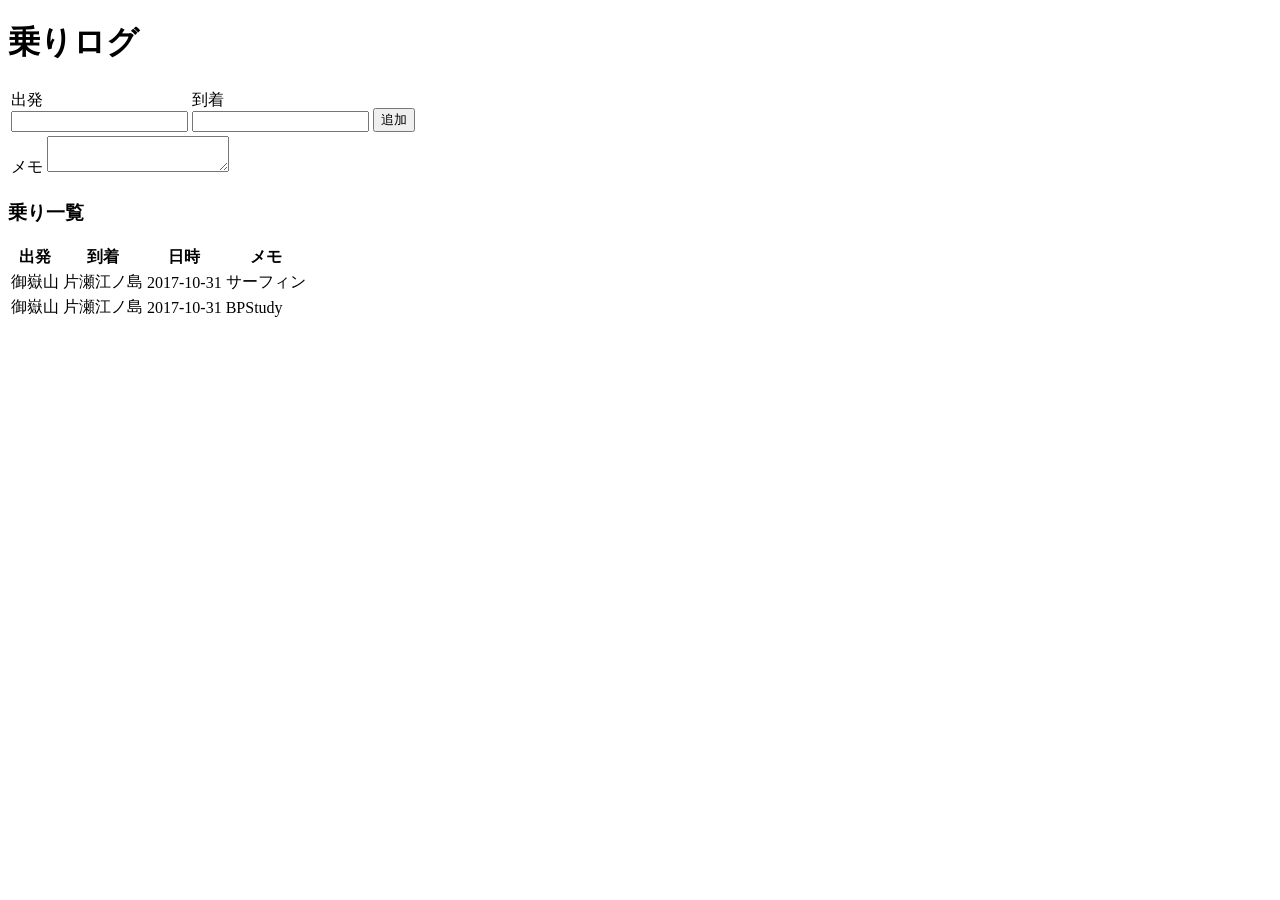
==== index.html @ 62bc623c "htmlの作成" ====
<!DOCTYPE html>
<html lang="ja">
<head>
    <meta charset="UTF-8">
    <meta name="viewport" content="width=device-width, user-scalable=no, initial-scale=1.0, maximum-scale==1.0, minimum-scale=1.0">
    <meta http-equiv="X-UA-Compatible" content="ie=edge">
    <title>乗りログ</title>
</head>
<body>
    <h1>乗りログ</h1>
    <form action="\save" method="post">
        <table>
            <tr>
                <td>
                    <label for="start">出発</label><br/>
                    <input id="start" type="text" name="start"/>
                </td>
                <td>
                    <label for="finish">到着</label><br/>
                    <input id="finish" type="text" name="finish"/> 
                </td>
                <td>
                    <br/>
                    <button>追加</button>
                </td>
            </tr>
            <tr>
                <td colspan="3">
                    <label for="memo">メモ</label>
                    <textarea id="memo" name="memo"></textarea>
                </td>
            </tr>
        </table>
    </form>
    <h3>乗り一覧</h3>
    <table>
        <tr>
            <th>出発</th>
            <th>到着</th>
            <th>日時</th>
            <th>メモ</th>
        </tr>
        <tr>
            <td>御嶽山</td>
            <td>片瀬江ノ島</td>
            <td>2017-10-31</td>
            <td>サーフィン</td>
        </tr>
        <tr>
            <td>御嶽山</td>
            <td>片瀬江ノ島</td>
            <td>2017-10-31</td>
            <td>BPStudy</td>
        </tr>
    </table>
</body>
</html>
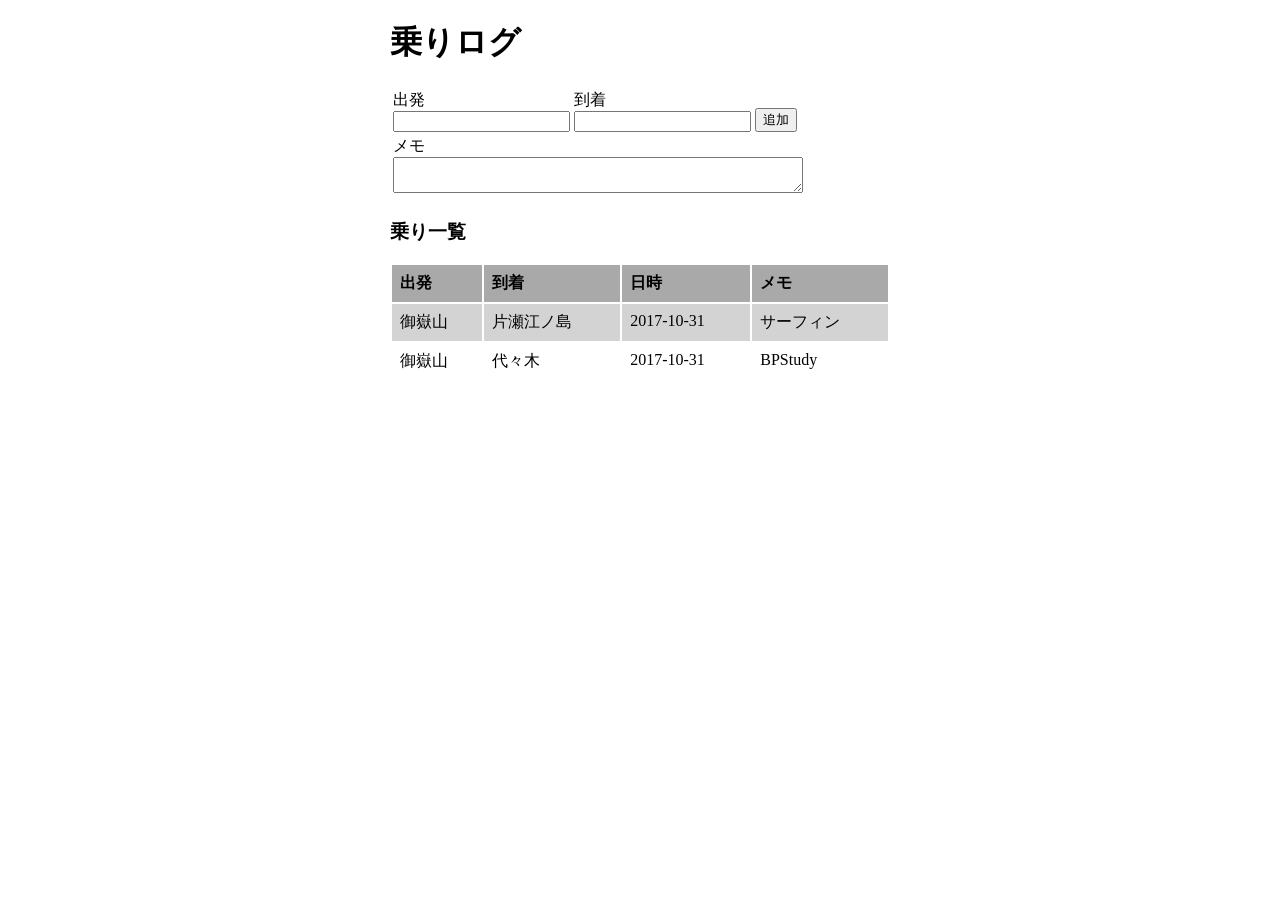
==== commit ee01d8fe: "cssの作成" ====
--- a/index.html
+++ b/index.html
@@ -4,6 +4,7 @@
     <meta charset="UTF-8">
     <meta name="viewport" content="width=device-width, user-scalable=no, initial-scale=1.0, maximum-scale==1.0, minimum-scale=1.0">
     <meta http-equiv="X-UA-Compatible" content="ie=edge">
+    <link rel="stylesheet" href="main.css" type="text/css">
     <title>乗りログ</title>
 </head>
 <body>
@@ -33,7 +34,7 @@
         </table>
     </form>
     <h3>乗り一覧</h3>
-    <table>
+    <table class="list">
         <tr>
             <th>出発</th>
             <th>到着</th>
@@ -48,7 +49,7 @@
         </tr>
         <tr>
             <td>御嶽山</td>
-            <td>片瀬江ノ島</td>
+            <td>代々木</td>
             <td>2017-10-31</td>
             <td>BPStudy</td>
         </tr>
--- a/main.css
+++ b/main.css
@@ -0,0 +1,23 @@
+body {
+    width: 500px;
+    text-align: left;
+    margin-left: auto;
+    margin-right: auto;
+}
+textarea {
+    width: 100%;
+}
+table.list {
+    width: 100%;
+}
+table.list tr:nth-child(even) {
+    background-color: lightgray;
+}
+table.list th {
+    padding: 0.5em;
+    background-color: darkgray;
+}
+table.list td {
+    padding: 0.5em;
+    vertical-align: top;
+}
